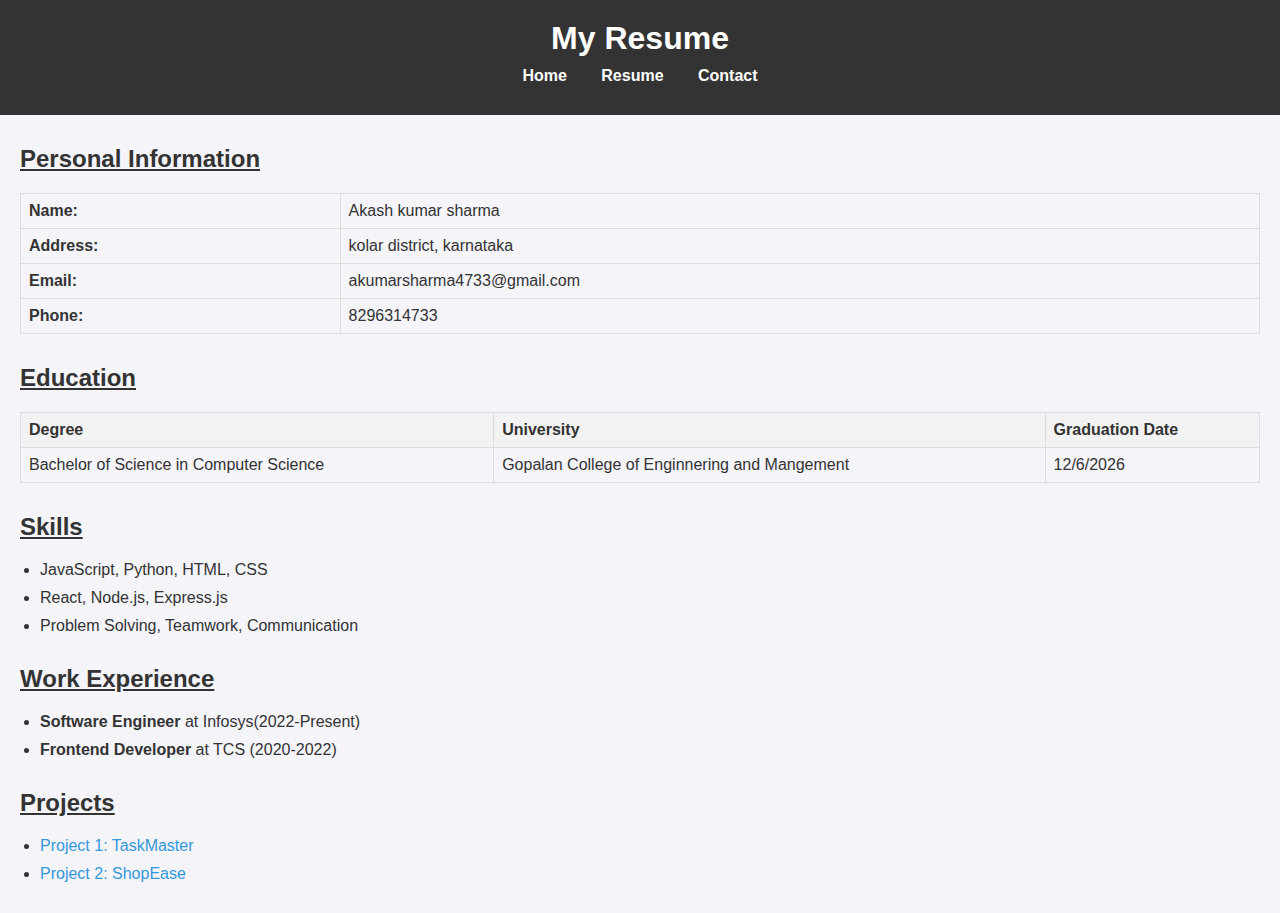
==== resume.html @ 92b7ab7e "Add files via upload" ====
<!DOCTYPE html>
<html lang="en">
<head>
    <meta charset="UTF-8">
    <meta name="viewport" content="width=device-width, initial-scale=1.0">
    <title>My Resume</title>
    <link rel="stylesheet" href="styles.css">
</head>
<body>

    <header>
        <h1>My Resume</h1>
        <nav>
            <ul>
                <li><a href="index.html">Home</a></li>
                <li><a href="resume.html">Resume</a></li>
                <li><a href="contact.html">Contact</a></li>
            </ul>
        </nav>
    </header>

    <section class="personal-info">
        <h2>Personal Information</h2>
        <table>
            <tr><td><strong>Name:</strong></td><td>Akash kumar sharma</td></tr>
            <tr><td><strong>Address:</strong></td><td>kolar district, karnataka</td></tr>
            <tr><td><strong>Email:</strong></td><td>akumarsharma4733@gmail.com</td></tr>
            <tr><td><strong>Phone:</strong></td><td>8296314733</td></tr>
        </table>
    </section>

    <section class="education">
        <h2>Education</h2>
        <table>
            <tr><th>Degree</th><th>University</th><th>Graduation Date</th></tr>
            <tr><td>Bachelor of Science in Computer Science</td><td>Gopalan College of Enginnering and Mangement</td><td>12/6/2026</td></tr>
        </table>
    </section>

    <section class="skills">
        <h2>Skills</h2>
        <ul>
            <li>JavaScript, Python, HTML, CSS</li>
            <li>React, Node.js, Express.js</li>
            <li>Problem Solving, Teamwork, Communication</li>
        </ul>
    </section>

    <section class="experience">
        <h2>Work Experience</h2>
        <ul>
            <li><strong>Software Engineer</strong> at Infosys(2022-Present)</li>
            <li><strong>Frontend Developer</strong> at TCS (2020-2022)</li>
        </ul>
    </section>

    <section class="projects">
        <h2>Projects</h2>
        <ul>
            <li><a href="#">Project 1: TaskMaster</a></li>
            <li><a href="#">Project 2: ShopEase</a></li>
        </ul>
    </section>

</body>
</html>
---- styles.css ----
/* General Styles */
body {
    font-family: Arial, sans-serif;
    margin: 0;
    padding: 0;
    background-color: #f4f4f9;
    color: #333;
}

header {
    background-color: #333;
    color: white;
    padding: 20px;
    text-align: center;
}

header h1 {
    margin: 0;
}

nav ul {
    list-style-type: none;
    padding: 0;
    margin: 10px 0;
}

nav ul li {
    display: inline;
    margin: 0 15px;
}

nav ul li a {
    color: white;
    text-decoration: none;
    font-weight: bold;
}

nav ul li a:hover {
    text-decoration: underline;
}

/* Main Section Styling */
section {
    margin: 30px 20px;
}

h2 {
    color: #333;
    text-decoration: underline;
}

/* About Section */
.intro {
    font-size: 1.2em;
}

.profile-img {
    width: 200px;
    height: 200px;
    border-radius: 50%;
    display: block;
    margin: 20px auto;
}

/* Table and List Styling */
table {
    width: 100%;
    border-collapse: collapse;
    margin-top: 10px;
}

table th, table td {
    padding: 8px;
    border: 1px solid #ddd;
    text-align: left;
}

table th {
    background-color: #f2f2f2;
    color: #333;
}

ul {
    padding-left: 20px;
}

ul li {
    margin-bottom: 10px;
}

a {
    color: #3498db;
    text-decoration: none;
}

a:hover {
    text-decoration: underline;
}

/* Contact Form */
.contact-form {
    max-width: 600px;
    margin: 0 auto;
}

.contact-form label {
    display: block;
    margin: 10px 0 5px;
}

.contact-form input, .contact-form textarea {
    width: 100%;
    padding: 10px;
    margin-bottom: 10px;
    border: 1px solid #ccc;
}

.contact-form button {
    padding: 10px 20px;
    background-color: #3498db;
    color: white;
    border: none;
    cursor: pointer;
}

.contact-form button:hover {
    background-color: #2980b9;
}

#formMessage {
    color: green;
    margin-top: 10px;
}
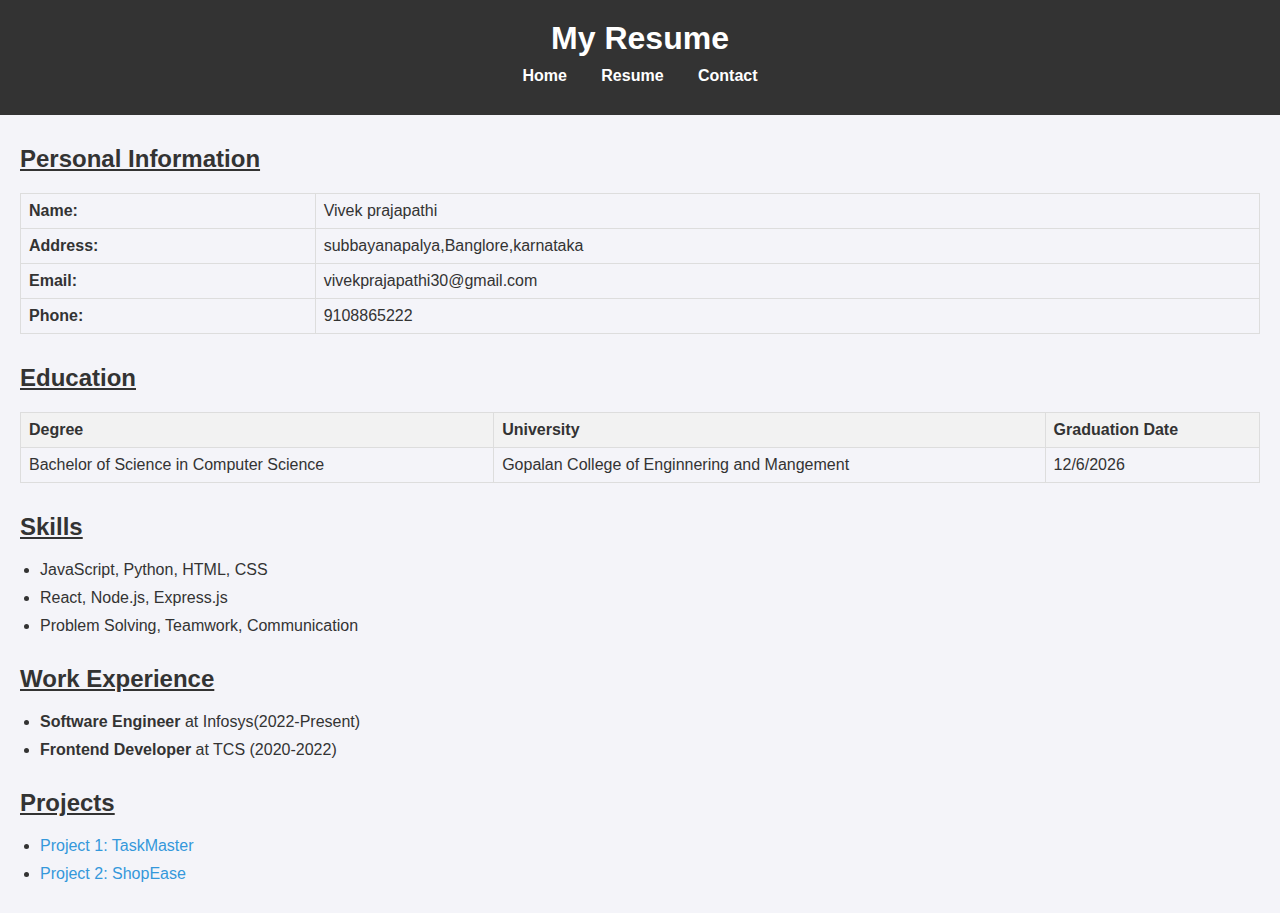
==== commit 0fa3018f: "Update resume.html" ====
--- a/resume.html
+++ b/resume.html
@@ -22,10 +22,10 @@
     <section class="personal-info">
         <h2>Personal Information</h2>
         <table>
-            <tr><td><strong>Name:</strong></td><td>Akash kumar sharma</td></tr>
-            <tr><td><strong>Address:</strong></td><td>kolar district, karnataka</td></tr>
-            <tr><td><strong>Email:</strong></td><td>akumarsharma4733@gmail.com</td></tr>
-            <tr><td><strong>Phone:</strong></td><td>8296314733</td></tr>
+            <tr><td><strong>Name:</strong></td><td>Vivek prajapathi</td></tr>
+            <tr><td><strong>Address:</strong></td><td>subbayanapalya,Banglore,karnataka</td></tr>
+            <tr><td><strong>Email:</strong></td><td>vivekprajapathi30@gmail.com</td></tr>
+            <tr><td><strong>Phone:</strong></td><td>9108865222</td></tr>
         </table>
     </section>
 
@@ -63,4 +63,4 @@
     </section>
 
 </body>
-</html>+</html>
